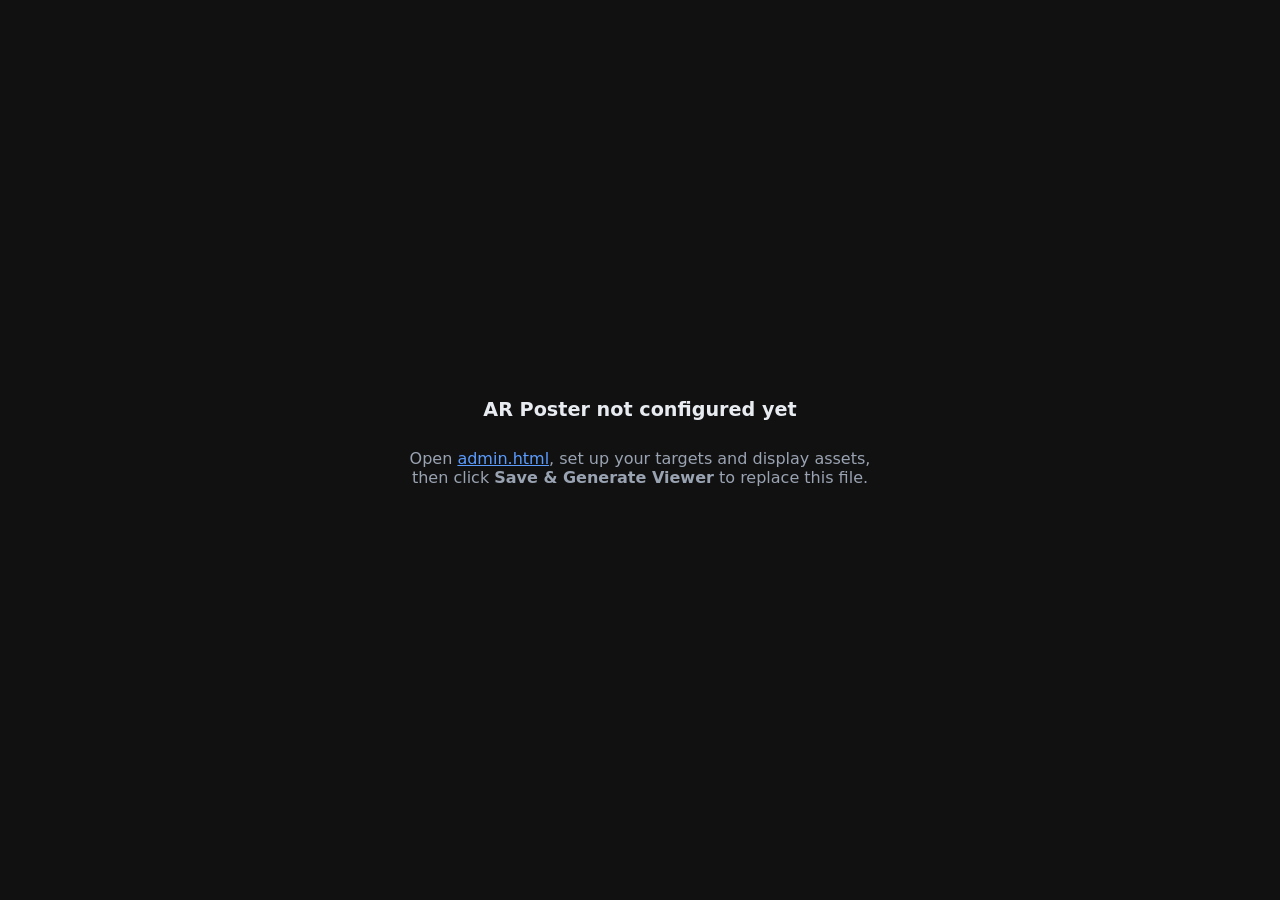
==== index.html @ 23d276a8 "Initial commit: AR Poster web app - admin dashboard for MindAR + A-Frame AR experiences with static " ====
<!doctype html>
<html>
  <head>
    <meta charset="utf-8" />
    <meta name="viewport" content="width=device-width, initial-scale=1" />
    <title>AR Poster</title>
    <style>
      html, body { margin: 0; padding: 0; background: #111; }
      #message {
        position: fixed; inset: 0;
        display: flex; flex-direction: column;
        align-items: center; justify-content: center;
        color: #9aa3b2;
        font-family: system-ui, -apple-system, sans-serif;
        font-size: 1rem; text-align: center; padding: 2rem; gap: 12px;
      }
      #message h2 { color: #e8ecf1; margin: 0; font-size: 1.2rem; }
      #message a { color: #5b9cff; }
    </style>
  </head>
  <body>
    <div id="message">
      <h2>AR Poster not configured yet</h2>
      <p>Open <a href="admin.html">admin.html</a>, set up your targets and display assets,<br />
      then click <strong>Save &amp; Generate Viewer</strong> to replace this file.</p>
    </div>
  </body>
</html>
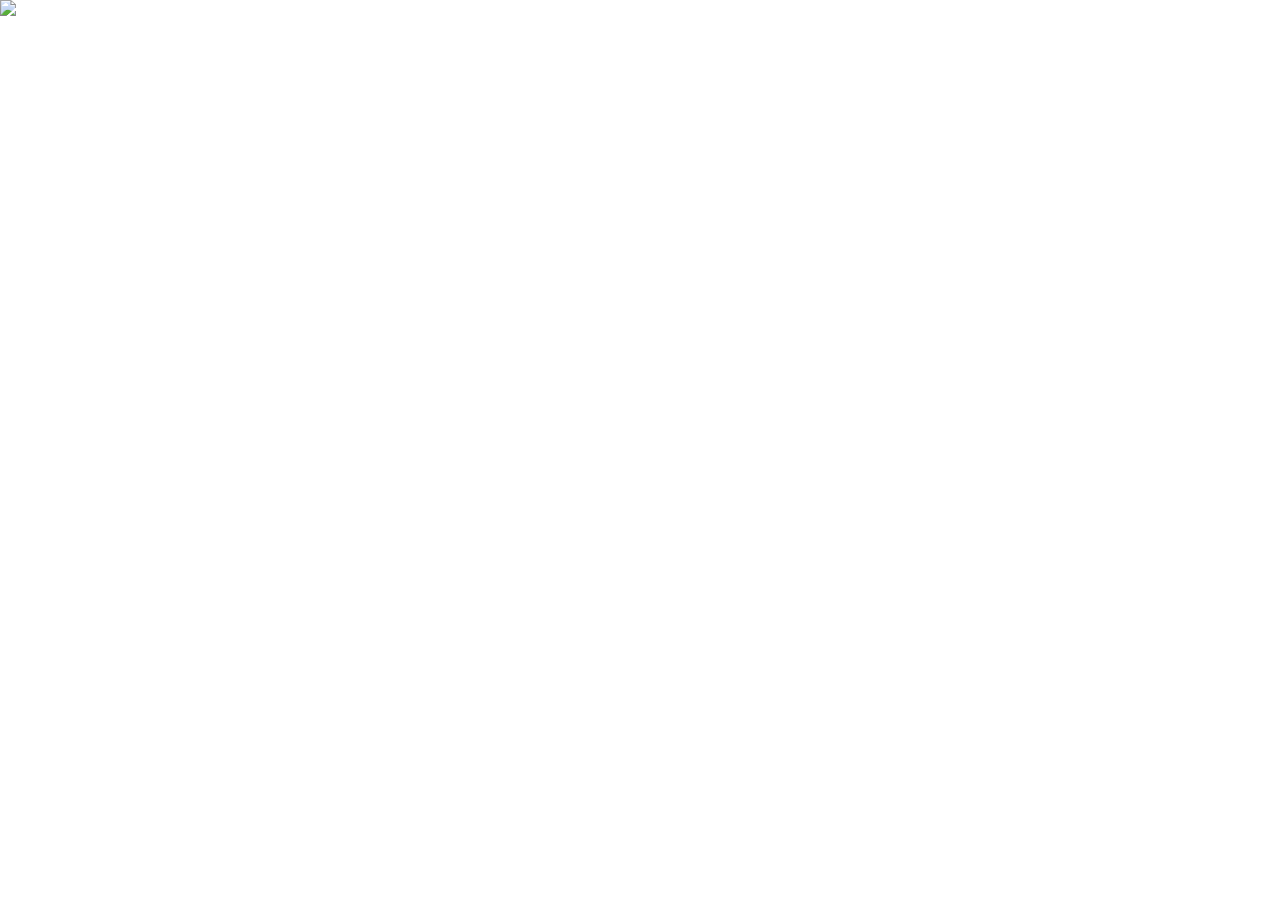
==== commit 20a15a64: "demo" ====
--- a/index.html
+++ b/index.html
@@ -4,25 +4,79 @@
     <meta charset="utf-8" />
     <meta name="viewport" content="width=device-width, initial-scale=1" />
     <title>AR Poster</title>
+    <script src="https://aframe.io/releases/1.5.0/aframe.min.js"></script>
+    <script src="https://cdn.jsdelivr.net/gh/donmccurdy/aframe-extras@v7.0.0/dist/aframe-extras.min.js"></script>
+    <script src="https://cdn.jsdelivr.net/npm/mind-ar@1.2.5/dist/mindar-image-aframe.prod.js"></script>
+
     <style>
-      html, body { margin: 0; padding: 0; background: #111; }
-      #message {
-        position: fixed; inset: 0;
-        display: flex; flex-direction: column;
-        align-items: center; justify-content: center;
-        color: #9aa3b2;
-        font-family: system-ui, -apple-system, sans-serif;
-        font-size: 1rem; text-align: center; padding: 2rem; gap: 12px;
+      html, body { margin: 0; padding: 0; overflow: hidden; }
+      #image-popup-overlay {
+        display: none;
+        position: fixed;
+        top: 0; left: 0;
+        width: 100vw; height: 100vh;
+        background-color: rgba(0, 0, 0, 0.85);
+        z-index: 9999;
+        justify-content: center;
+        align-items: center;
+        cursor: pointer;
       }
-      #message h2 { color: #e8ecf1; margin: 0; font-size: 1.2rem; }
-      #message a { color: #5b9cff; }
+      #popup-image {
+        max-width: 90%; max-height: 90%;
+        object-fit: contain;
+        box-shadow: 0px 4px 15px rgba(0,0,0,0.5);
+        border-radius: 8px;
+      }
     </style>
+
+    <script>
+      AFRAME.registerComponent('popup-on-click', {
+        init: function () {
+          const el = this.el;
+          const overlay = document.querySelector('#image-popup-overlay');
+          const popupImg = document.querySelector('#popup-image');
+          el.addEventListener('click', function () {
+            const assetId = el.getAttribute('src');
+            const assetEl = document.querySelector(assetId);
+            if (assetEl) {
+              popupImg.src = assetEl.getAttribute('src');
+              overlay.style.display = 'flex';
+            }
+          });
+        }
+      });
+      document.addEventListener('DOMContentLoaded', function () {
+        document.querySelector('#image-popup-overlay').addEventListener('click', function () {
+          this.style.display = 'none';
+          document.querySelector('#popup-image').src = '';
+        });
+      });
+    </script>
   </head>
   <body>
-    <div id="message">
-      <h2>AR Poster not configured yet</h2>
-      <p>Open <a href="admin.html">admin.html</a>, set up your targets and display assets,<br />
-      then click <strong>Save &amp; Generate Viewer</strong> to replace this file.</p>
+    <div id="image-popup-overlay">
+      <img id="popup-image" src="" alt="Enlarged Info" />
     </div>
+
+    <a-scene
+      mindar-image="imageTargetSrc: ./targets.mind; maxTrack: 1; filterMinCF: 1e-11; warmupTolerance: 1"
+      color-space="sRGB"
+      renderer="colorManagement: true, physicallyCorrectLights"
+      vr-mode-ui="enabled: false"
+      device-orientation-permission-ui="enabled: false">
+
+      <a-assets>
+        <img id="asset-0" src="assets/images/Screenshot 2026-04-08 131748.png" crossorigin="anonymous" />
+      </a-assets>
+
+      <a-camera position="0 0 0" look-controls="enabled: false"
+        cursor="fuse: false; rayOrigin: mouse;"
+        raycaster="near: 0; far: 10000; objects: .clickable">
+      </a-camera>
+
+      <a-entity mindar-image-target="targetIndex: 0">
+        <a-plane class="clickable" popup-on-click src="#asset-0" width="1" height="1" position="0 0 0" rotation="0 0 0" scale="1 1 1" material="transparent: true; alphaTest: 0.01"></a-plane>
+      </a-entity>
+    </a-scene>
   </body>
-</html>
+</html>
